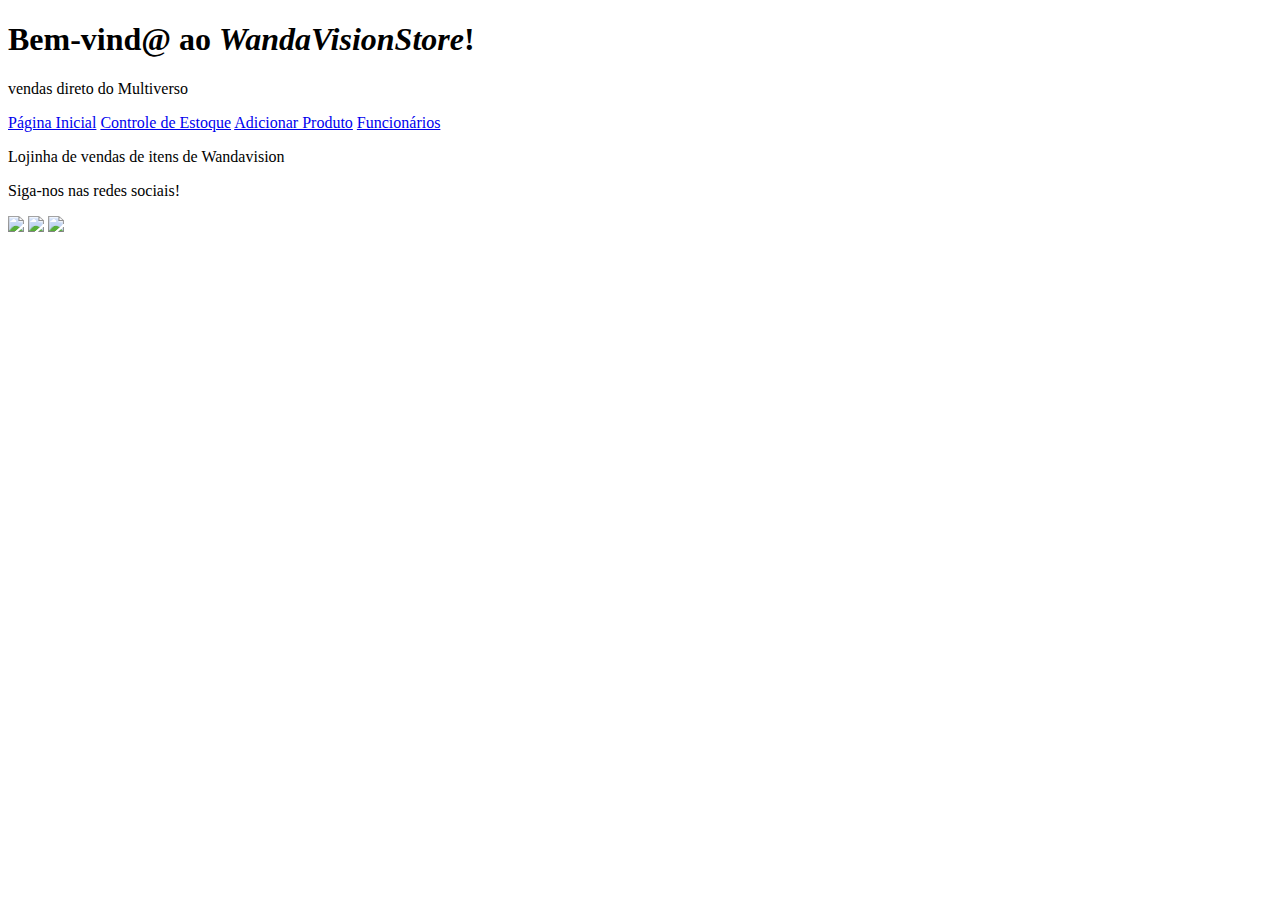
==== modulo2/html-sistema-loja/index.html @ f7c43400 "Exercício 1 de HTML" ====
<!DOCTYPE html>
<html lang="pt-br">
<head>
    <meta charset="UTF-8">
    <meta name="viewport" content="width=device-width, initial-scale=1.0">
    <meta http-equiv="X-UA-Compatible" content="ie=edge">
    <title>Nome da Loja</title>
</head>
<body>
    <div>
        <h1>Bem-vind@ ao <em>WandaVisionStore</em>!</h1>
        <p>vendas direto do Multiverso</p>
    </div>

    <div>
        <a href="./index.html">Página Inicial</a>
        <a href="./ctrl-estoque.html">Controle de Estoque</a>
        <a href="./add-produto.html">Adicionar Produto</a>
        <a href="./funcionarios.html">Funcionários</a>
    </div>

    <div>
        <p>Lojinha de vendas de itens de Wandavision</p>
    </div>

    <div>
        <p>Siga-nos nas redes sociais!</p>

        <div>
            <img src="https://image.flaticon.com/icons/png/512/25/25305.png"/>
            <img src="https://image.flaticon.com/icons/png/512/25/25425.png"/>
            <img src="https://image.flaticon.com/icons/png/512/8/8800.png"/>
        </div>
    </div>
</body>
</html>
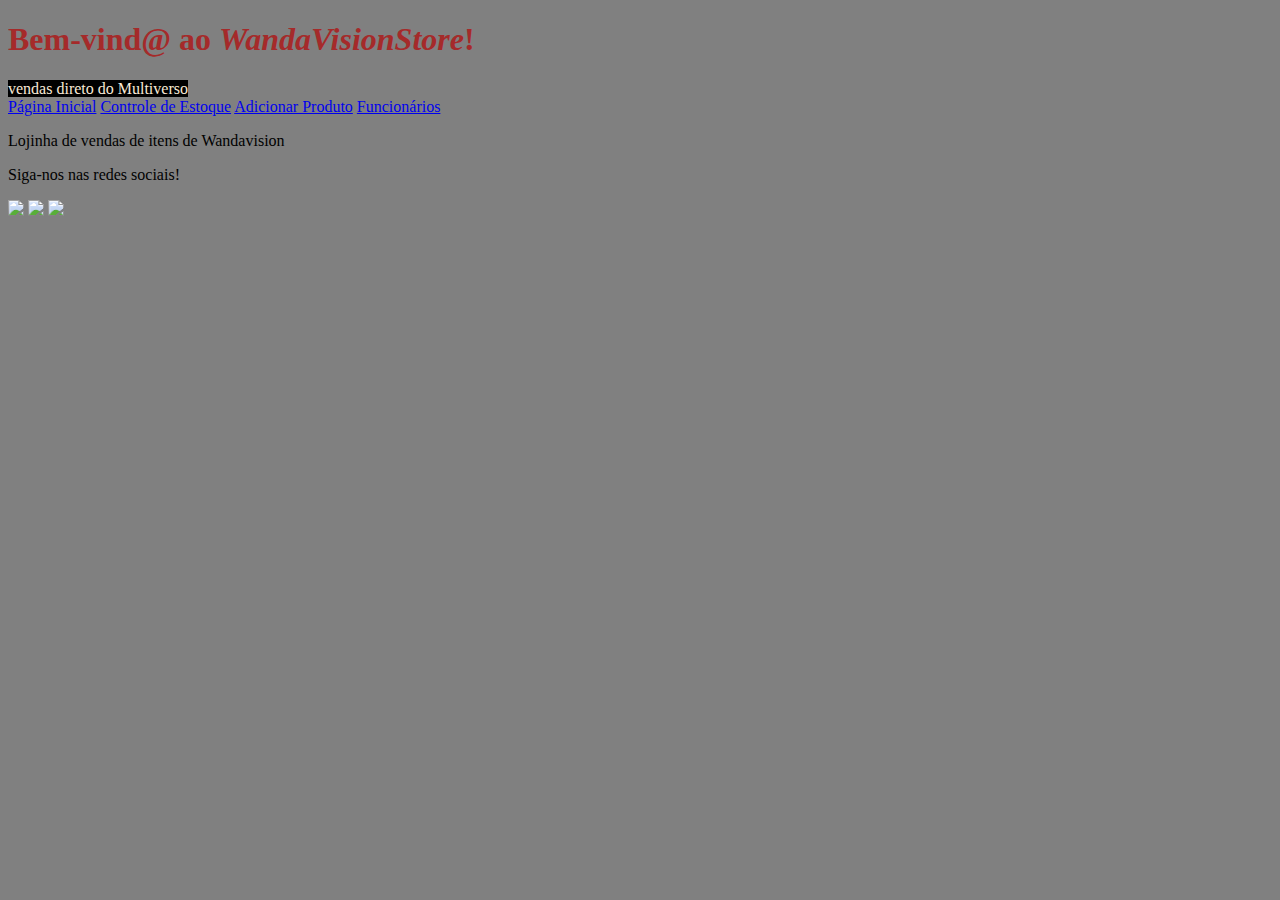
==== commit ccbb2b8b: "Exercicios de CSS" ====
--- a/modulo2/html-sistema-loja/index.html
+++ b/modulo2/html-sistema-loja/index.html
@@ -4,12 +4,13 @@
     <meta charset="UTF-8">
     <meta name="viewport" content="width=device-width, initial-scale=1.0">
     <meta http-equiv="X-UA-Compatible" content="ie=edge">
+    <link rel="stylesheet" type="text/css" href="./arq-externo.css">
     <title>Nome da Loja</title>
 </head>
-<body>
+<body bgcolor="gray">
     <div>
-        <h1>Bem-vind@ ao <em>WandaVisionStore</em>!</h1>
-        <p>vendas direto do Multiverso</p>
+        <h1 class="cor-titulo">Bem-vind@ ao <em>WandaVisionStore</em>!</h1>
+        <p id="subtitulo">vendas direto do Multiverso</p>
     </div>
 
     <div>
--- a/modulo2/html-sistema-loja/arq-externo.css
+++ b/modulo2/html-sistema-loja/arq-externo.css
@@ -0,0 +1,18 @@
+
+
+
+.cor-titulo {
+    color: brown;
+}
+
+#subtitulo {
+    background-color: black;
+    color: antiquewhite;
+    display: inline;
+}
+
+
+.margin-padding {
+    margin: 40%;
+    padding: 60%;
+}